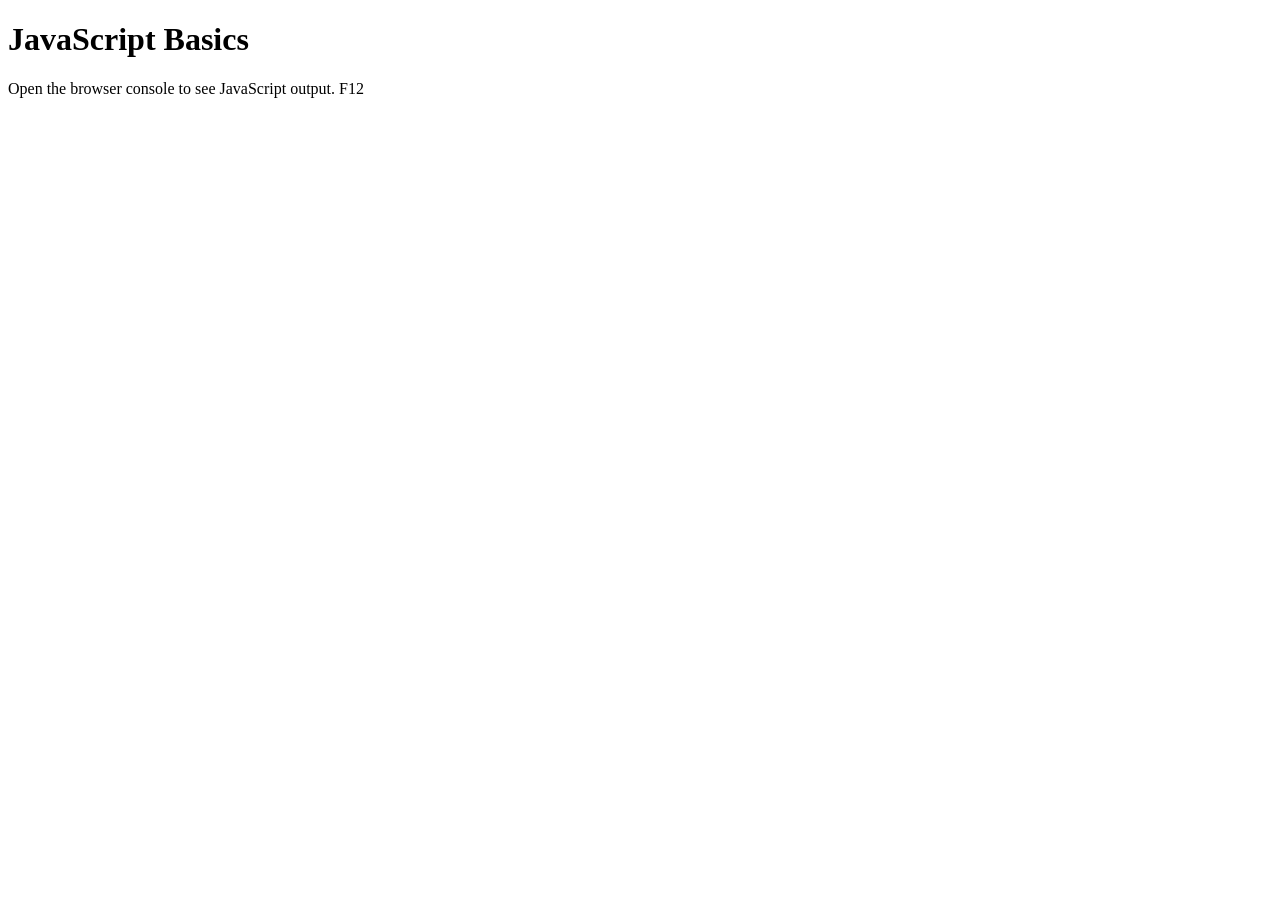
==== WS02_teht/index.html @ fb48a222 "teht2_oikea" ====
<!DOCTYPE html>
<html lang="en">
<head>
    <meta charset="UTF-8">
    <meta name="viewport" content="width=device-width, initial-scale=1.0">
    <title>JavaScript Basics</title>
</head>

<body>

    <h1>JavaScript Basics</h1>
    <p>Open the browser console to see JavaScript output. F12</p>

    <!--Link to JavaScript file-->
    <script src="js/scrip.js"></script> 
    
</body>
</html>
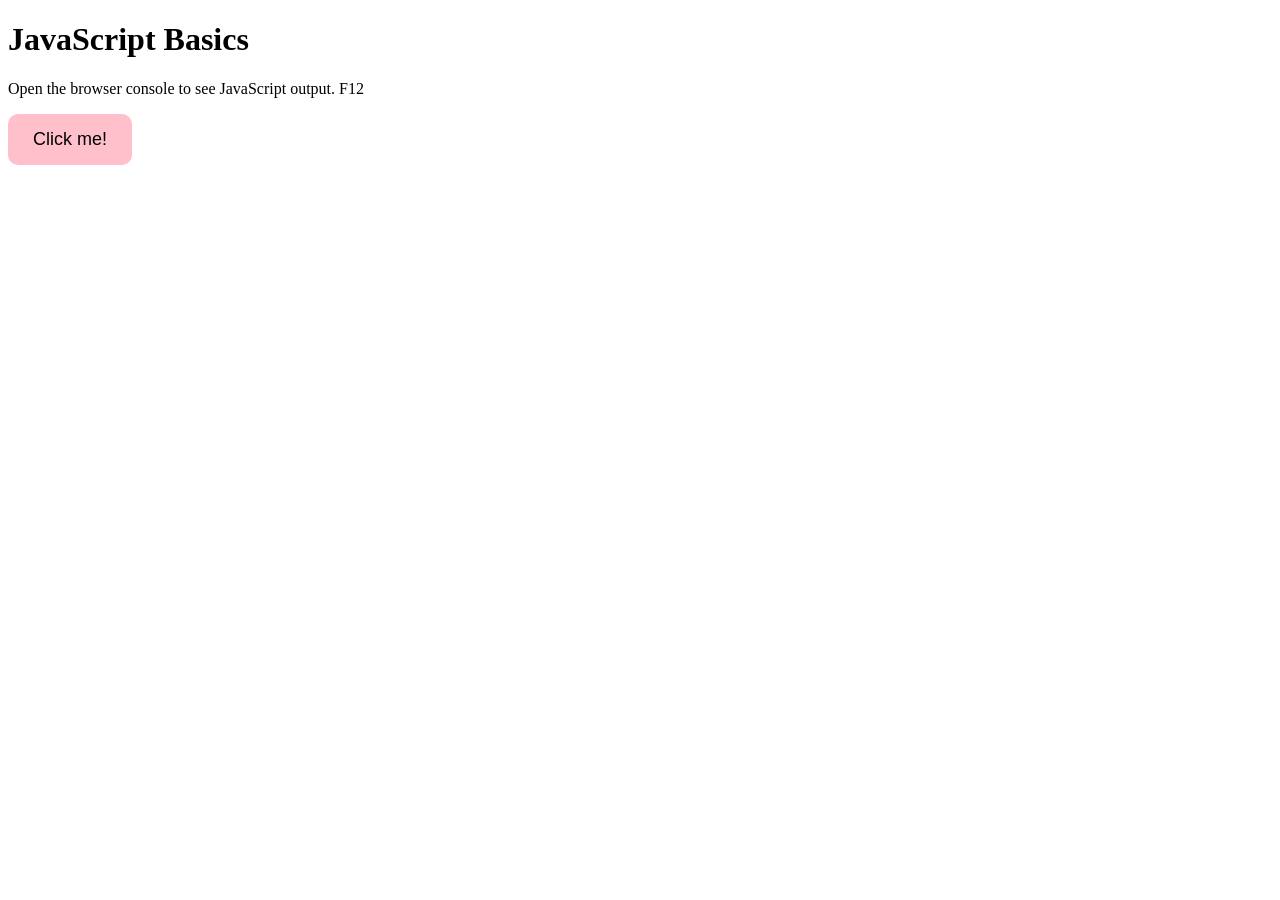
==== commit c6fd4139: "2tehtäväoikea" ====
--- a/WS02_teht/index.html
+++ b/WS02_teht/index.html
@@ -4,13 +4,15 @@
     <meta charset="UTF-8">
     <meta name="viewport" content="width=device-width, initial-scale=1.0">
     <title>JavaScript Basics</title>
+    
+    <link rel="stylesheet" href="styles.css">
 </head>
 
 <body>
 
     <h1>JavaScript Basics</h1>
     <p>Open the browser console to see JavaScript output. F12</p>
-
+<button id="myButton">Click me!</button>
     <!--Link to JavaScript file-->
     <script src="js/scrip.js"></script> 
     
--- a/WS02_teht/styles.css
+++ b/WS02_teht/styles.css
@@ -0,0 +1,13 @@
+button {
+    background-color: pink;
+    color: black;
+    padding: 15px 25px;
+    border: none;
+    border-radius: 10px;
+    font-size: 18px;
+    cursor: pointer;
+}
+
+button:hover {
+    background-color: hotpink;
+}
